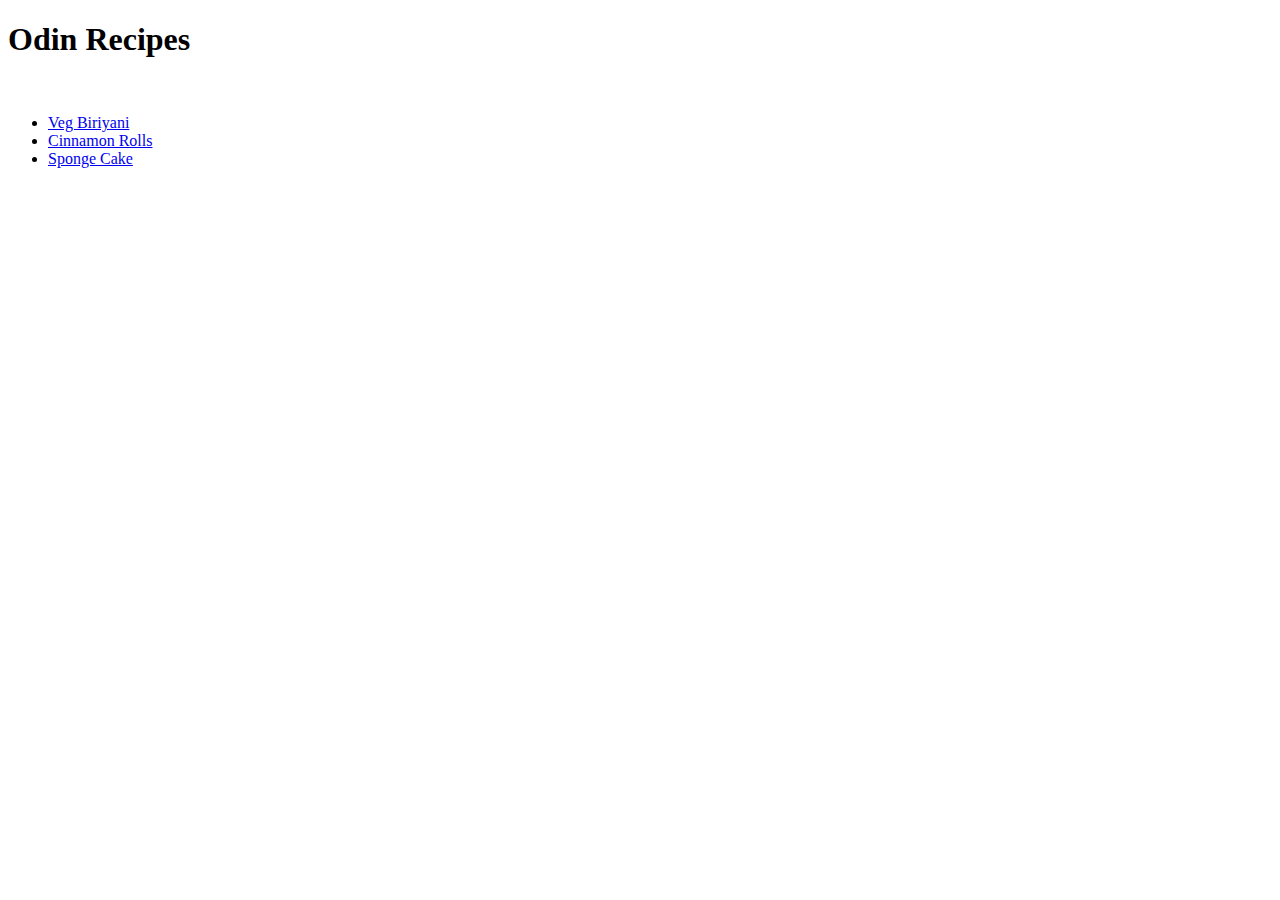
==== index.html @ e944cc32 "first commit" ====
<!DOCTYPE html>
<html>
	<head>
		<title>the_odin_recipes</title>
		<meta charset="UTF=8">
	</head>
	<body>
		<h1>Odin Recipes</h1>
		<br>
		<ul>
			<li><a href="./recipes/veg_biriyani.html">Veg Biriyani</a></li>
			<li><a href="./recipes/cinnamon_rolls.html">Cinnamon Rolls</a></li>
			<li><a href="./recipes/sponge_cake.html">Sponge Cake</a></li>
			</ul>
	</body>
</html>
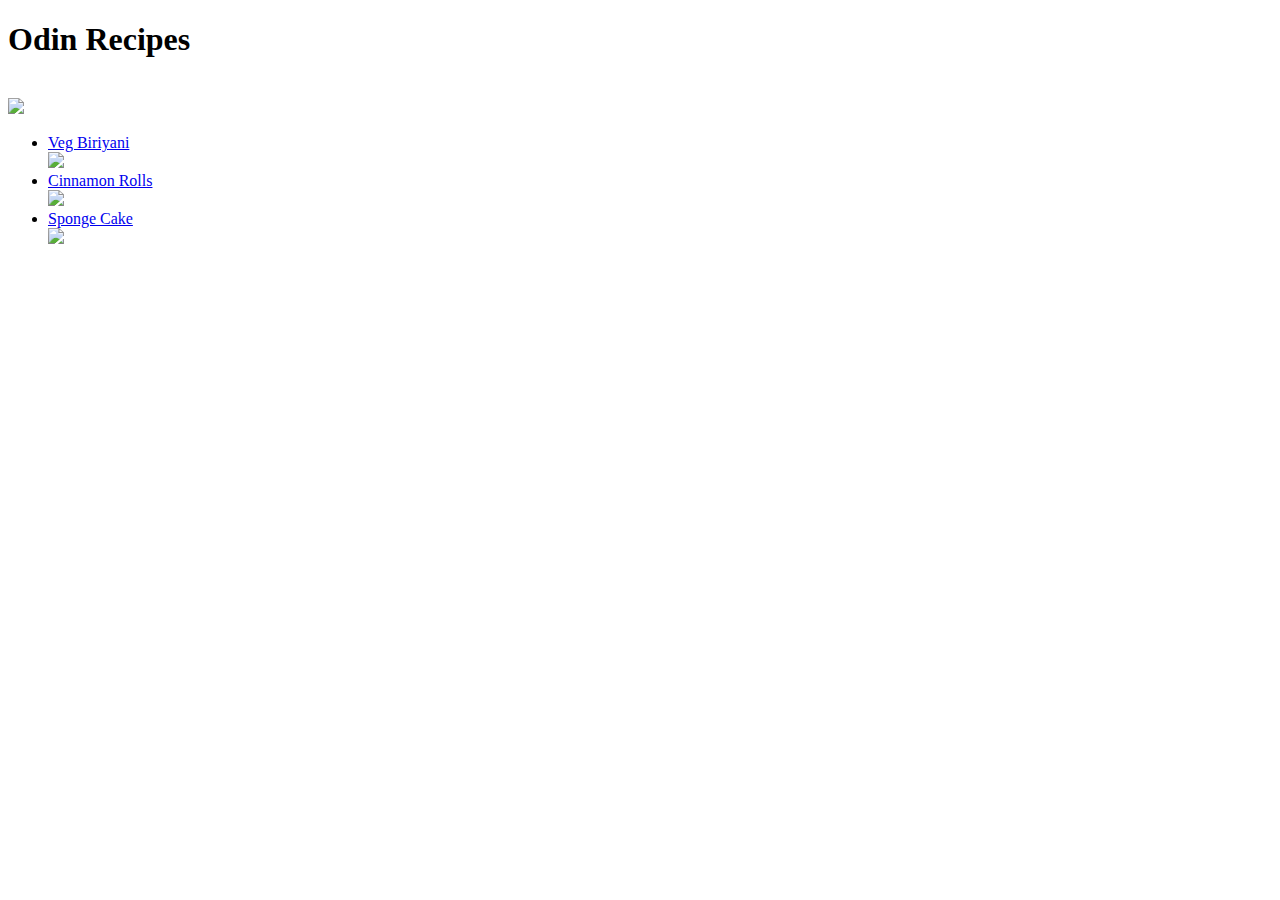
==== commit eab144ff: "End of project" ====
--- a/index.html
+++ b/index.html
@@ -7,10 +7,14 @@
 	<body>
 		<h1>Odin Recipes</h1>
 		<br>
+		<img src="https://www.thespruceeats.com/thmb/UMT0Jx65qwNd0wxGdPk8nED3FBo=/2000x1500/filters:fill(auto,1)/GettyImages-1042998066-518ca1d7f2804eb09039e9e42e91667c.jpg">
 		<ul>
 			<li><a href="./recipes/veg_biriyani.html">Veg Biriyani</a></li>
+			<img src="https://www.cubesnjuliennes.com/wp-content/uploads/2018/07/Vegetable-Dum-Biryani-recipe.jpg">
 			<li><a href="./recipes/cinnamon_rolls.html">Cinnamon Rolls</a></li>
+			<img src="http://www.ezrapoundcake.com/wp-content/uploads/2008/09/cinnamonroll1.jpg">
 			<li><a href="./recipes/sponge_cake.html">Sponge Cake</a></li>
+			<img src="https://encrypted-tbn0.gstatic.com/images?q=tbn:ANd9GcQdztDrOBWK5a-HNseuOr0K3uZ7AsDfvzG39DFHx5xILzPJci9VSXgoXG2FOyENkppbtaI&usqp=CAU">
 			</ul>
 	</body>
 </html>
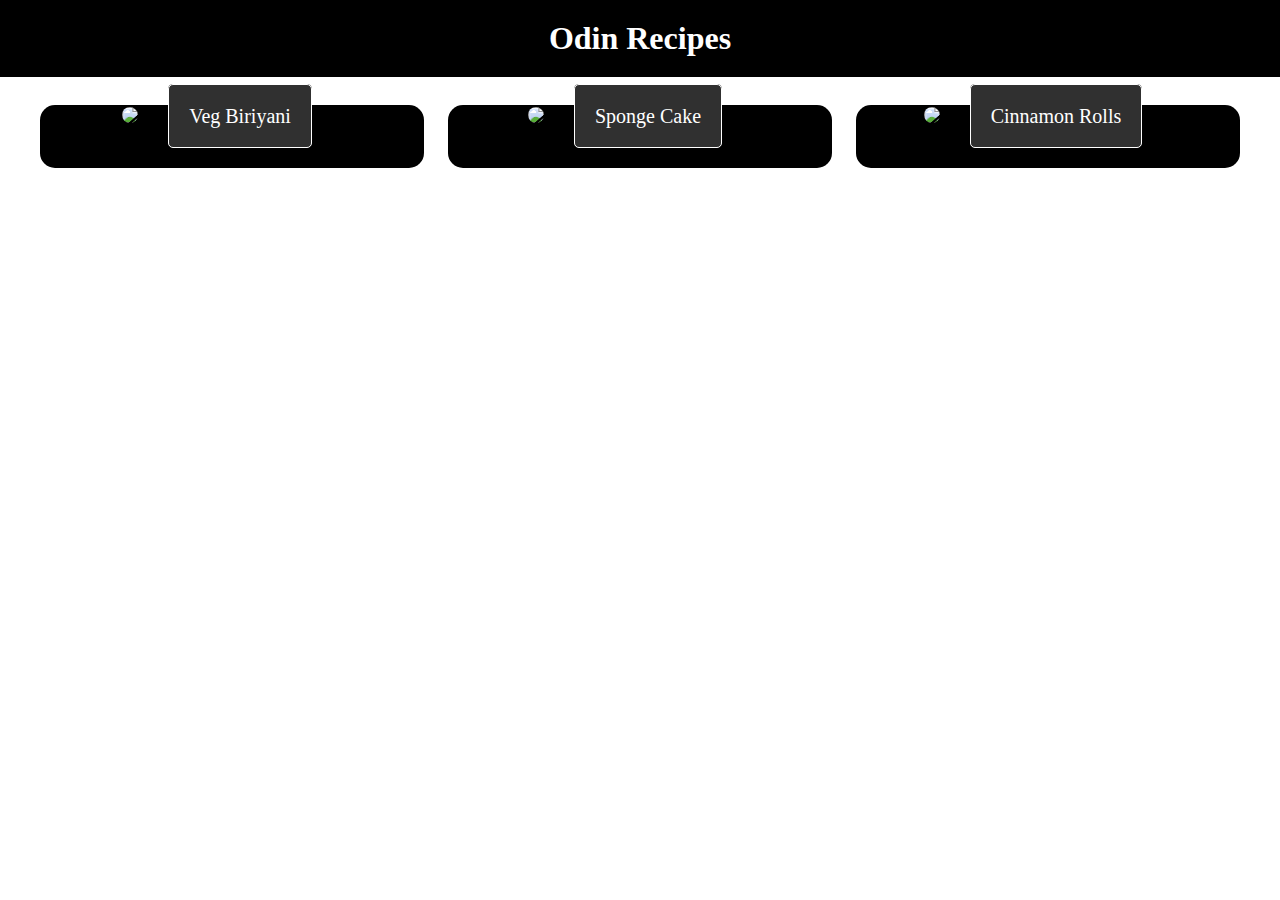
==== commit 98707898: "css files" ====
--- a/index.html
+++ b/index.html
@@ -1,20 +1,17 @@
 <!DOCTYPE html>
 <html>
 	<head>
+		<link rel="stylesheet" href="style/index.css">
 		<title>the_odin_recipes</title>
 		<meta charset="UTF=8">
 	</head>
 	<body>
 		<h1>Odin Recipes</h1>
 		<br>
-		<img src="https://www.thespruceeats.com/thmb/UMT0Jx65qwNd0wxGdPk8nED3FBo=/2000x1500/filters:fill(auto,1)/GettyImages-1042998066-518ca1d7f2804eb09039e9e42e91667c.jpg">
-		<ul>
-			<li><a href="./recipes/veg_biriyani.html">Veg Biriyani</a></li>
-			<img src="https://www.cubesnjuliennes.com/wp-content/uploads/2018/07/Vegetable-Dum-Biryani-recipe.jpg">
-			<li><a href="./recipes/cinnamon_rolls.html">Cinnamon Rolls</a></li>
-			<img src="http://www.ezrapoundcake.com/wp-content/uploads/2008/09/cinnamonroll1.jpg">
-			<li><a href="./recipes/sponge_cake.html">Sponge Cake</a></li>
-			<img src="https://encrypted-tbn0.gstatic.com/images?q=tbn:ANd9GcQdztDrOBWK5a-HNseuOr0K3uZ7AsDfvzG39DFHx5xILzPJci9VSXgoXG2FOyENkppbtaI&usqp=CAU">
-			</ul>
+		<div class="parent">
+			<div class="child"><img src="https://www.jeyashriskitchen.com/wp-content/uploads/2016/01/hyderabadi-dum-biryani-1-500x500.jpg"><a href="./recipes/veg_biriyani.html">Veg Biriyani</a></div>
+			<div class="child"><img src="http://www.awesomecuisine.com/wp-content/uploads/2016/12/vanilla_sponge_cake.jpg"><a href="./recipes/sponge_cake.html">Sponge Cake</a></div>
+			<div class="child"><img src="https://encrypted-tbn0.gstatic.com/images?q=tbn:ANd9GcSDCVGPA_tlcWPOtq4FWNJBRXwUZP6SljZPqw&usqp=CAU"><a href="./recipes/cinnamon_rolls.html">Cinnamon Rolls</a></div>
+		</div>
 	</body>
 </html>
--- a/style/index.css
+++ b/style/index.css
@@ -0,0 +1,54 @@
+body{
+    margin: 0;
+}
+
+h1{
+    text-align: center;
+    color: white;
+    background-color: black;
+    padding: 20px;
+    margin: 0;
+    font-weight: bold;
+}
+
+body {
+    background-image: url("https://www.thespruceeats.com/thmb/UMT0Jx65qwNd0wxGdPk8nED3FBo=/2000x1500/filters:fill(auto,1)/GettyImages-1042998066-518ca1d7f2804eb09039e9e42e91667c.jpg");
+    background-repeat: no-repeat;
+}
+
+.parent{
+    text-align: center;
+    margin: 0;
+}
+
+.child{
+    display: inline-block;
+    width: 30%;
+    padding-bottom: 40px;
+    margin: 10px;
+    background-color: rgb(0, 0, 0);
+    border-radius: 15px;
+}
+
+a{
+    color:white;
+    background-color:rgb(48, 48, 48);
+    border-radius: 5px;
+    text-align: center;
+    padding: 20px;
+    font-size: 20px;
+    margin: 30px;
+    border: 1px solid white;
+    text-decoration: none;
+}
+
+a:hover{
+    background-color: white;
+    color: blue;
+    text-decoration: underline;
+}
+
+img{
+    width: 100%;
+    border-radius: 15px;
+}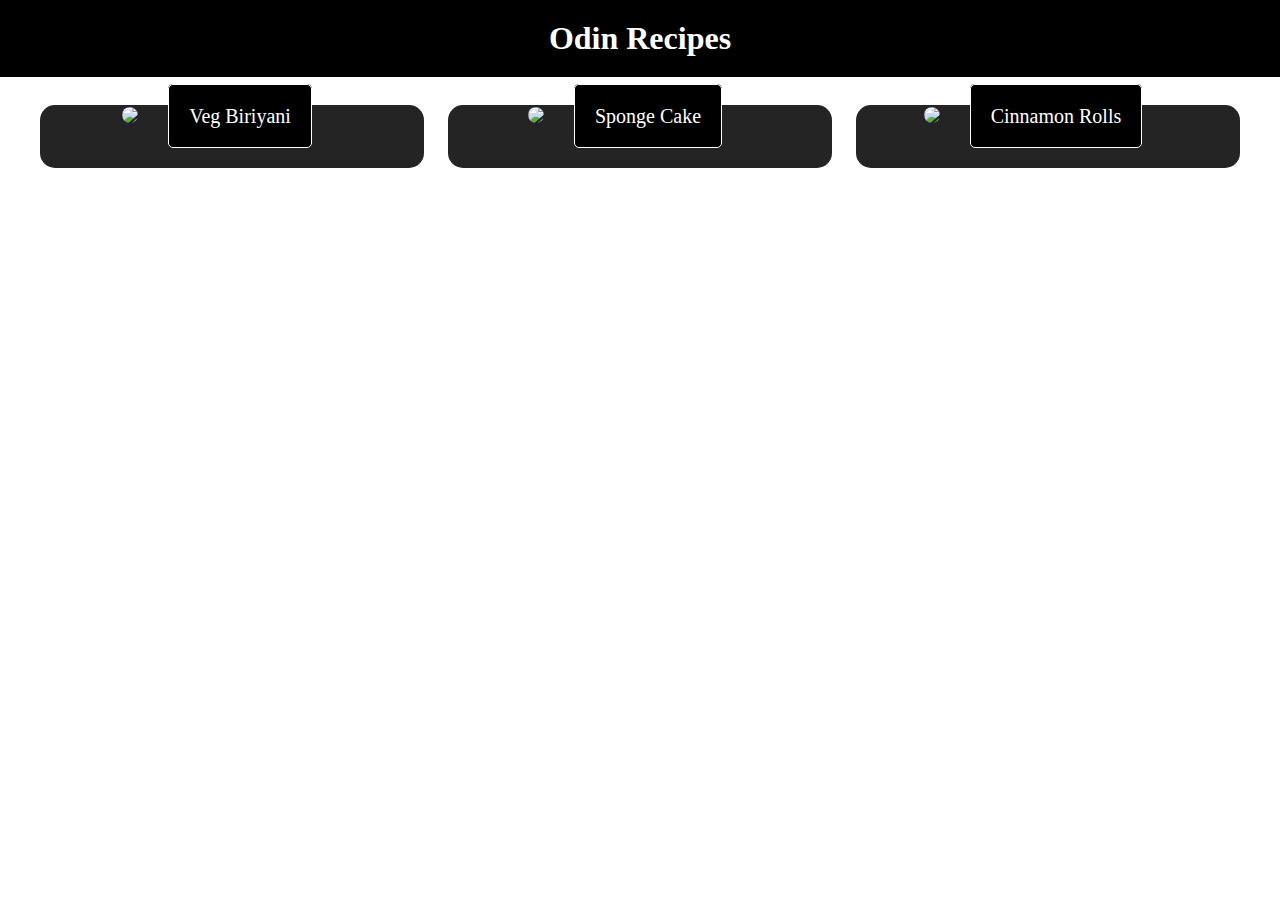
==== commit 2607eddb: "eidted" ====
--- a/index.html
+++ b/index.html
@@ -9,7 +9,7 @@
 		<h1>Odin Recipes</h1>
 		<br>
 		<div class="parent">
-			<div class="child"><img src="https://www.jeyashriskitchen.com/wp-content/uploads/2016/01/hyderabadi-dum-biryani-1-500x500.jpg"><a href="./recipes/veg_biriyani.html">Veg Biriyani</a></div>
+			<div class="child"><img src="https://images.aws.nestle.recipes/resized/d18ef6d5a569eea1c298d28171c8fadb_A42I2016_944_531.jpg"><a href="./recipes/veg_biriyani.html">Veg Biriyani</a></div>
 			<div class="child"><img src="http://www.awesomecuisine.com/wp-content/uploads/2016/12/vanilla_sponge_cake.jpg"><a href="./recipes/sponge_cake.html">Sponge Cake</a></div>
 			<div class="child"><img src="https://encrypted-tbn0.gstatic.com/images?q=tbn:ANd9GcSDCVGPA_tlcWPOtq4FWNJBRXwUZP6SljZPqw&usqp=CAU"><a href="./recipes/cinnamon_rolls.html">Cinnamon Rolls</a></div>
 		</div>
--- a/style/index.css
+++ b/style/index.css
@@ -26,13 +26,13 @@
     width: 30%;
     padding-bottom: 40px;
     margin: 10px;
-    background-color: rgb(0, 0, 0);
+    background-color: rgb(36, 36, 36);
     border-radius: 15px;
 }
 
 a{
     color:white;
-    background-color:rgb(48, 48, 48);
+    background-color:rgb(0, 0, 0);
     border-radius: 5px;
     text-align: center;
     padding: 20px;
@@ -40,12 +40,14 @@
     margin: 30px;
     border: 1px solid white;
     text-decoration: none;
+    transition: border-width 0.09s linear;
 }
 
 a:hover{
     background-color: white;
     color: blue;
     text-decoration: underline;
+    border-width: 10px;
 }
 
 img{
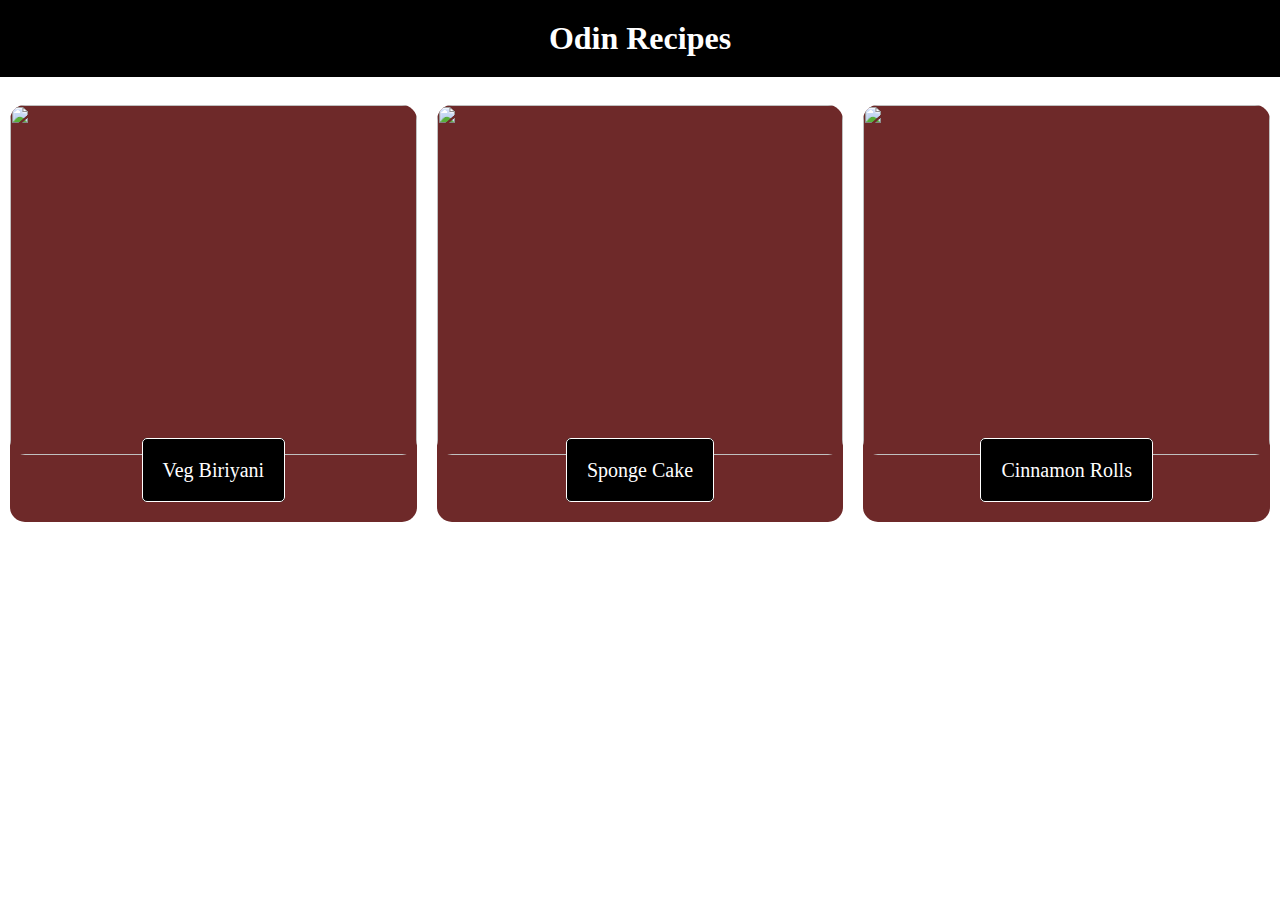
==== commit b1067ddc: "added some flex" ====
--- a/index.html
+++ b/index.html
@@ -11,7 +11,7 @@
 		<div class="parent">
 			<div class="child"><img src="https://images.aws.nestle.recipes/resized/d18ef6d5a569eea1c298d28171c8fadb_A42I2016_944_531.jpg"><a href="./recipes/veg_biriyani.html">Veg Biriyani</a></div>
 			<div class="child"><img src="http://www.awesomecuisine.com/wp-content/uploads/2016/12/vanilla_sponge_cake.jpg"><a href="./recipes/sponge_cake.html">Sponge Cake</a></div>
-			<div class="child"><img src="https://encrypted-tbn0.gstatic.com/images?q=tbn:ANd9GcSDCVGPA_tlcWPOtq4FWNJBRXwUZP6SljZPqw&usqp=CAU"><a href="./recipes/cinnamon_rolls.html">Cinnamon Rolls</a></div>
+			<div class="child"><img src="https://c0.wallpaperflare.com/preview/367/94/358/cinnamon-rolls-bake-bread-food.jpg"><a href="./recipes/cinnamon_rolls.html">Cinnamon Rolls</a></div>
 		</div>
 	</body>
 </html>
--- a/style/index.css
+++ b/style/index.css
@@ -19,6 +19,7 @@
 .parent{
     text-align: center;
     margin: 0;
+    display: flex;
 }
 
 .child{
@@ -26,8 +27,9 @@
     width: 30%;
     padding-bottom: 40px;
     margin: 10px;
-    background-color: rgb(36, 36, 36);
+    background-color: rgb(110, 41, 41);
     border-radius: 15px;
+    flex: 1 1 auto;
 }
 
 a{
@@ -53,4 +55,5 @@
 img{
     width: 100%;
     border-radius: 15px;
+    height: 350px;
 }